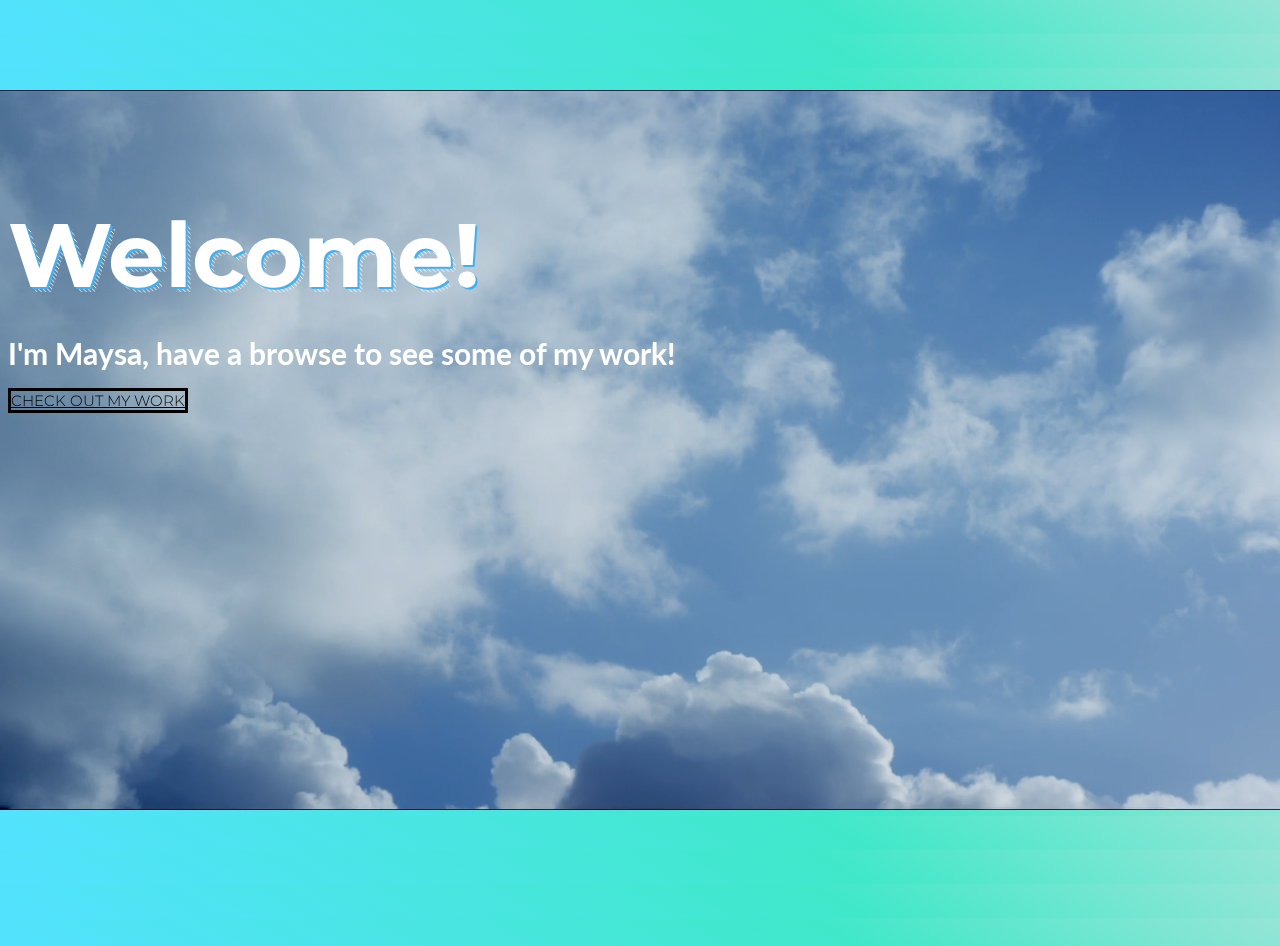
==== index.html @ a771d96c "Initial Commit" ====
<!doctype html>
<html lang="en">
  <head>
    <!-- Required meta tags -->
    <meta charset="utf-8">
    <meta name="viewport" content="width=device-width, initial-scale=1, shrink-to-fit=no">

    <!-- Bootstrap CSS -->
    <link rel="stylesheet" href="https://stackpath.bootstrapcdn.com/bootstrap/4.1.3/css/bootstrap.min.css" integrity="sha384-MCw98/SFnGE8fJT3GXwEOngsV7Zt27NXFoaoApmYm81iuXoPkFOJwJ8ERdknLPMO" crossorigin="anonymous">

    <!-- Grab Google Fonts -->
    <link href="https://fonts.googleapis.com/css?family=Lato:300,400|Montserrat" rel="stylesheet">

    <script src="myscript.js"></script>
    <script src="./waypoint/noframework.waypoints.min.js"></script>

    <!-- Custom CSS File -->
    <link rel="stylesheet" href="./css/custom.css">

    <!-- Page Title -->
    <title>Maysa Wozeer | UX/UI Designer</title>

    <!-- This is our Meta Description -->
    <meta name="description" content="Interaction Design Portfolio">

  </head>
  <body>
                    <!--Background image -->
          <video class="video-fluid d-block" id="myVideo" autoplay loop muted>
           <source src="./img/companion/Up.mp4" type="video/mp4" />
          </video>
    <div class="full-page-bg">


      <!-- This is where our Navbar lives -->
      <nav class="navbar fixed-top navbar-expand-lg navbar-light">
        <div class="container">
          <a class="navbar-brand" href="#"><img src="./img/common/logo.png" width="30" height="30" class="d-inline-block align-top nav-bar-img" alt=""> Maysa Wozeer </a>
          <button class="navbar-toggler" type="button" data-toggle="collapse" data-target="#navbarNavAltMarkup" aria-controls="navbarNavAltMarkup" aria-expanded="false" aria-label="Toggle navigation">
            <span class="navbar-toggler-icon"></span>
          </button>
          <div class="collapse navbar-collapse" id="navbarNavAltMarkup">
            <div class="navbar-nav ml-auto">
              <a class="nav-item nav-link active" href="./index.html">Home <span class="sr-only">(current)</span></a> <!-- Put the class 'active' on the link of the page you are on -->
              <a class="nav-item nav-link" href="./portfolio.html">Portfolio</a>
              <a class="nav-item nav-link" href="./process-journal.html">Process Journal</a>
              <a class="nav-item nav-link" href="./companion.html">FriendBot</a>
              <a class="nav-item nav-link" href="contact.html">Contact</a>
            </div>
          </div>
        </div>  
      </nav> 
      <!-- Navbar End -->



      <div class="container bg-transparent">
          <div class="row align-items-center h-100">
              <div class="col-10 mx-auto">
                  <div class="card h-100 welcome-message">
                      <div>
                         <h1 data-shadow='Welcome' class="welcome-special">Welcome!</h1>
                         <h2 class="welcome-special-sub">I'm Maysa, have a browse to see some of my work! </h2>
                      </div>
                      <div class="welcome-button-container">
                        <a href="./portfolio.html" class="btn btn-primary btn-lg welcome-button" role="button" aria-pressed="true">Check out my work</a>
                      </div>
                  </div>
              </div>
          </div>
      </div>





      <!-- Optional JavaScript -->
      <!-- jQuery first, then Popper.js, then Bootstrap JS -->
      <script src="https://code.jquery.com/jquery-3.3.1.slim.min.js" integrity="sha384-q8i/X+965DzO0rT7abK41JStQIAqVgRVzpbzo5smXKp4YfRvH+8abtTE1Pi6jizo" crossorigin="anonymous"></script>
      <script src="https://cdnjs.cloudflare.com/ajax/libs/popper.js/1.14.3/umd/popper.min.js" integrity="sha384-ZMP7rVo3mIykV+2+9J3UJ46jBk0WLaUAdn689aCwoqbBJiSnjAK/l8WvCWPIPm49" crossorigin="anonymous"></script>
      <script src="https://stackpath.bootstrapcdn.com/bootstrap/4.1.3/js/bootstrap.min.js" integrity="sha384-ChfqqxuZUCnJSK3+MXmPNIyE6ZbWh2IMqE241rYiqJxyMiZ6OW/JmZQ5stwEULTy" crossorigin="anonymous"></script>
    </div>
  </body>
</html>
---- css/custom.css ----
/*This Custom CSS file has not been structured in any particular order. 

Modify this file to your hearts content and make your website look awesome!*/



body {	
	width: 100%;
	height: 100%;
	padding-top:0px;
	color: #ffffff;
	background: linear-gradient(30deg, #53e2ff, #40e8c9, #e2e2e2, #FA8072);
	background-size:  200%;
	-webkit-animation: Gradient 8s ease infinite;
	-moz-animation: Gradient 8s ease infinite;
	animation: Gradient 8s ease infinite;
}

@-webkit-keyframes Gradient {
	0% {background-position: 0% 50%}
	50% {background-position: 100% 50%}
	100% {background-position: 0% 50%}
}

@-moz-keyframes Gradient {
	0% {background-position: 0% 50%}
	50% {background-position: 100% 50%}
	100% {background-position: 0% 50%}
}
 
@keyframes Gradient {
	0% {background-position: 0% 50%	}
	50% {background-position: 100% 50%}
	100% {background-position: 0% 50%}
}

/*End of GRADIENT */

/*Animated text of FriendBot Title */

*:before, *:after {
  margin: 0;
  padding: 0;
  box-sizing: border-box;
  position: relative;
  text-align: center;
  }
.heading {
	text-align: center;
}

body:before {
	text-align:center;
    content: '';
    display: inline-block;
    vertical-align: middle;
    font-size: 0;
    height: 100%;
    }

body h1 {
  text-align: center;
  display: inline-block;
  color: #ffffff;
  font-family: 'Montserrat', serif;
  font-size: 120px; 
  text-shadow: 2px 2px #42B1F1;
  font-weight: bold;
  margin: 0;
  padding: 0;
  box-sizing: border-box;
  position: relative;
  }

 body h1:after {
 	text-align: center;
    content: attr(data-shadow);
    position: absolute;
    top: .06em; left: .06em;
    z-index: -1;
    text-shadow: none;
    background-image:
      linear-gradient(
        45deg,
        transparent 45%,
        #ffffff 45%,
        #ffffff 55%,
        transparent 0
        );
    background-size: .05em .05em;
    -webkit-background-clip: text;
    -webkit-text-fill-color: transparent;
  
    animation: shad-anim 30s linear infinite;
    }

@keyframes shad-anim {
  0% {background-position: 0 0}
  0% {background-position: 100% -100%}
  }
/* End of animated text */


/*Home*/
#myVideo {
    position: fixed;
    right: 0;
    bottom: 0;
    min-width: 100%; 
    min-height: 100%;
    z-index: -1;
}

.full-page-bg {
  position: absolute;
  margin-top: -80px;
  padding-bottom: 100px;
  width:100%;
  min-height: 100vh;
  /* background: url('../img/common/homepage_bg.jpg') no-repeat fixed; */
  -webkit-background-size: cover;
  -moz-background-size: cover;
  background-size: cover;
  -o-background-size: cover;
}

/*Cards*/
.card{border: none; background-color: transparent;}


/*Navbar Rules*/
img.nav-bar-img{
	margin-right: 10px;
}

.navbar{
	background-color: #f9f9f9;

}

a.navbar-brand{
	font-family:'Montserrat', Sans-Serif;
	font-size: 
}

/*Floating Nav*/
.nav-margin {
	margin-left: 5%;
}
.floating-nav{
	position: fixed;
	margin-top: 50px;
	border-left: 1px solid #414042;
}

	a.float-nav-link{
		font-family: 'Lato', Sans-Serif;
		color: #414042;
		font-size: 14px;
		font-weight: 600;
		text-align: left;
	}

	a.sub {
		font-weight:450;
		padding-bottom:5px;
		margin-bottom: 5px;
		margin-top:0;
		padding-top: 0;

	}

/*Image Rules*/
img{
	border-radius: 5px 5px 5px 5px;
	-moz-border-radius: 5px 5px 5px 5px;
	-webkit-border-radius: 5px 5px 5px 5px;
	border: 0px solid #000000;
}

.img-border {
    border: 4px solid #ffffff;
	border-radius: 10px;
}

/*Font Override Rules*/
h1, h2, h3, h4, h5, h6 {
	font-family:'Montserrat', Sans-Serif;
	margin-bottom: 20px;
}
	h1.welcome-special{
		font-size: 90px;
	}

	h2.welcome-special-sub{
		font-family: 'Lato', Sans-Serif;
		font-size: 30px;
	}

	h3{
		text-transform: uppercase;
		color: #414042;
		letter-spacing: -0.5px;
	}

	h4 {
		color: #414042;
	}

p, li, span, a {
	font-family: 'Lato', Sans-Serif;
	text-align: justify;
	font-weight: 300;
}

	p {
		color: #494949;
		line-height: 30px;
		margin-bottom: 25px;
	}

p.important {
	color: #414042;
	font-weight: 450;
}

.indent {
	margin-left:5%;
	margin-bottom: 10px;
}
span.img-caption{
	display: block;
	font-size: 12px;
	font-weight: 500;
	padding: 10px 0px 10px 0px;
	color:#414042;
}

/*Container/class etc Override Rules*/
.welcome-message{
	margin-top: 200px;
}

.welcome-button-container{
	margin-top: 20px;
}

.welcome-button{
	background-color: transparent;
	border-radius: 0px 0px 0px 0px;
	border: 3px solid #000;
	font-family:'Montserrat', Sans-Serif;
	font-size: 15px;
	color: #000;
	text-transform: uppercase;
}

.welcome-button:hover{
	background-color: #000;
	border-color: #000;
}

.master-heading{
	padding-top: 50px;	
}

.section-heading{
	padding-top: 100px;	
}

.slide-show{
	padding: 30px 0px 50px 0px;
}

/*COMPANION PAGE*/


#bannerimg {
	border-radius:0;
	top:0px;
	filter: brightness(60%);
}

#comp-banner-text {
	position: absolute;
	top:45%;
	left:50px;
	color: #ffffff;
	font-size: 30px;
	font-weight: lighter;
	text-align: left;
	display: inline-block;
	padding:0;
	margin:0;
}

.boldcolour {
	color:#40e8c9;
	border-bottom: 1px solid;
}

.companion-body .blockquote {
	border-left: 10px solid #53e2ff;
	background-color: (249, 249, 249, 0.5);

}

.companion-body .blockquote h5 {
	color:#53e2ff;
}

/* Beginning of Companion Page's Background Gradient #FA8072 */



.important {
	text-align: center;
}
.companion-body p {
	color: #414042;
}

.indent b {
	font-size: 20px;
}
.companion-body .section-heading {
	padding-top:70px;
	
}

.carousel-indicators {
	margin-bottom: 0;
	padding-bottom: 0;
	
}
.carousel-indicators li{
	width: 10px;
	height:10px;
	border-radius:100%;
}

.video-fluid {
	width:100%;
	border-radius:10px;
}


.video-fluid-borders {
    border: 4px solid #ffffff;
	border-radius: 10px;
}

#video-carousel-example, #carousel2 {
	border: 4px solid #ffffff;
	border-radius: 10px;
}

/* Buttons that hide and trigger info reveal about user tests */
.hidebuttons:hover {
	background-color:#FA8072;
	color: #ffffff;
}

.hidebuttons {
	margin: 0;
	width: 31%;
	height:75px;
	border:0;
	border-radius: 20px 20px 0 0;
	background-color: #f9f9f9;
	color: #FA8072;
	font-size: 25px;
	text-align: center;
	display: inline-block;
    -webkit-transition-duration: 0.4s; 
    transition-duration: 0.4s;
}


/* Code to open up sections */
/* Style the tab  */
.tab {
    overflow: hidden;
    background-color: transparent;
    display:flex;
    justify-content: space-between;
    border-bottom: 2px solid #ffffff;
}


.tabcontent p {
	color: #FA8072;
}

.tabcontent h3 {
	color: #FA8072;
}

.tabcontent h5 {
	color:#FA8072;
}

/* Style the tab content  */
.tabcontent {
	margin-top: 5px;
    display: none;
    padding: 12px 12px;
    border-top: none;
    background-color: #f9f9f9;
}
 
/* Style the close button  */
.topright {
    float: right;
    cursor: pointer;
    font-size: 28px;
    color:#414042;
}

.topright:hover {color: red;}

/* ACCORDIAN MENU INSIDE OF METHODOLOGIES */
.btn-link {
	color: #ffffff;
}

.btn-link:hover {
	color:#414042;
}

.accordion .card {
	background-color: #f9f9f9;
}

.card-header {
	background-color: #FA8072;
}

.card-header:active {
	background-color: #f26454;
}

/* PROFILE IMAGES FOR USER RESEARCH */
.profiles {
	width: 250px;
	padding:0;
	margin:0;
	display: inline-block;
}

.profiles img{
	height:250px;
	width: 250px;
	border-radius:100%;
	padding:10px;
}

.biotext {
	width: 60%;
	padding-left: 20px;
	margin-top: 10px;
	float: right;
}

.personatext {
	width: 60%;
	margin-top: 50px;
	padding-right:20px;
	float: right;
}

/* QUOTES FOR USER RESEARCH */
.blockquote2 h5 {
	display:inline;
	color: #414042;
	font-size:16px;

}

.blockquote2 {
  margin-top: 25px;
  background: #40e8c950;
  border-left: 10px solid #e2e2e2;
  padding:10px;
  padding-bottom: 5px;
}

/* TWO SECTIONS OF DIFFERENT TASKS */
.sect2 {
	width: 48%;
	border-radius: 75px 0 75px 0;
	background-color: #53e2ff;
	margin: 5px;
	padding: 10px;
	text-align: center;
	display: inline-block;
}

.sect2 img{
	width:90%;
	height:100%;
	display: block;
	margin-left: auto;
	margin-right: auto;
	border-radius: 50px 0 50px 0;
}

.sect2 h5 {
	color: #414042;
	font-weight: bold;
	font-size: 20px;
	margin-left: 5%;
	margin-right: 5%;
	border-bottom: 2px solid #414042;
}

.sect2 p {
	color: #414042;
	text-align: center;
}

#section3 {
	width: 48%;
	height:100%;
	border-radius: 0px 75px 0px 75px;
	background-color: #40e8c9;
	margin: 5px;
	padding: 10px;
	text-align: center;
	display: inline-block;
}

#section3 img {
	border-radius: 0 50px 0 50px;
}

/* CSS FOR FEEDBACK */
.summary-sub-heading h3 {
	font-size: 20px;
	text-align: center;
	padding-top: 10px;
	margin-top: 45px;
}
.summary-sub-heading {
	width: 20%;
	height:45px;
	background-color: #f9f9f9;
	border-radius: 20px 20px 0 0;
}
.sectioncontainer img {
	left: 5px;
	float:left;
	align-items: center;
	margin: 10px;
}



.infotext {
	display: inline-block;
	color: #414042;
	width:90%;
	padding:10px;
}

.infotext p {
	margin-bottom: 0;
}

#positive, #positive2, #positive3, #missing4, #positivepj, #positivefriend {
	background-color: #f9f9f9;
	margin-bottom: 2px;
}

#confused, #confused2, #confused10, #confusedfriend {
	background-color: #e2e2e2;
	margin-top: 2px;
	margin-bottom: 2px;
}

#missing, #missing2, #missing3, #missing4, #missingfriend {
	background-color: #f2f2f2;
	margin-top: 2px;
	margin-bottom: 2px;
}

.icons {
	width: 50px;
	height:50px;

}


/*FLOW CHART OF SCREENS */
.extrascroll  {
	overflow: scroll;
	width: 100%;
	height:500px;
	border-radius: 10px;
}


/* END COMPANION PAGE */

/* Buttons that hide and trigger info reveal about user tests */
.tablinks2:hover {
	background-color:#FA8072;
	color: #ffffff;
}


.tablinks2 {
	margin: 0;
	width: 31%;
	height:75px;
	border:0;
	border-radius: 20px 20px 0 0;
	background-color: #f9f9f9;
	color: #FA8072;
	font-size: 25px;
	text-align: center;
	display: inline-block;
    -webkit-transition-duration: 0.4s; 
    transition-duration: 0.4s;
}


/* Code to open up sections */
/* Style the tab  */
.tabusers {
    overflow: hidden;
    background-color: transparent;
    display:flex;
    justify-content: space-between;
    border-bottom: 2px solid #ffffff;
}


.tabcontent2 p {
	color: #FA8072;
}

.tabcontent2 ul {
	color: #FA8072;
}

.tabcontent2 h3 {
	color: #FA8072;
}

.tabcontent2 h5 {
	color:#FA8072;
}

/* Style the tab content  */
.tabcontent2 {
	margin-top: 5px;
    display: none;
    padding: 12px 12px;
    border-top: none;
    background-color: #f9f9f9;
}

/* end of users tabs */



/*Footer*/
.footer{
	margin-top: 50px;
	padding-top: 30px;
	width: 100%;
	min-height: 100px;
	background-color: #f9f9f9;
	border-top: 1px solid #f9f9f9;
}

/* Research Questions Animation */
.test {
	width: 47px;
	height: 47px;
	border-radius: 100%;
	border-color: #a49727;
	border-style:solid;
	border-width: 1px;
	background-color: transparent;
	color:transparent; 
	display:inline-block;   
}

.activated {
	animation: reveal 3.5s forwards;
}

@keyframes reveal {
	0% {border-color: #04959D; border-radius:15%;}
	50% {border-color: #ffffff; border-radius:50%;}
	100% {border-color: #a49727; border-radius:100%;}
}

.test h3 {
	text-align: center;
	padding-top: 10px;
	font-size:23px;
}
/* End research questions */


.holder {
	width: 100%;
	margin-top:10px;
}

.holder p {
	font-size: 20px;
	color: #a49727;
	display: inline;
}

.quote {
	border-radius: 3px;
	background-color:#04959D;
	opacity: 50%;
}

.quotationmarks {
	width:40px;
	height:auto;
	margin: 30px;
	display: inline;
}




.blockquote2 p {
	font-style: italic;
	font-size:16px;
	padding-bottom:0px;
	margin-bottom:5px;
}

.researchm {
	display:inline-block;
	margin-top: 50px;
}


.subheadings {
	margin:0;
	padding:0;
	border:0;
	line-height: 5px;
}
.subheading2 {
	background-color: #414042;
	width:0px;
	height:2px;
	display: inline-block;
	padding: 0px;
	margin: 0px;
}

.headingactivated {
	animation: underlining 1.2s forwards;
}

@keyframes underlining {
	0% {width:0px;}
	100% {width: 30px;}
}


.subheading-banner {
	position: relative;
	text-align:center;

}

.subheading-banner img {
	width:100%;
	filter: brightness(50%);
}

.banner-text {
	position: absolute;
	top:35%;
	left:16px;
	color: #ffffff;
	font-size: 20px;
}

.problemspace {
	background-color: #FA8072;
	border-radius: 20px;
	padding: 25px;
}

.problemspace p {
	color: white;
	margin: 0;
	font-size: 20px;
}

.normal {
	color: #414042;
}

/* HOW MIGHT WE QUESTIONS */

.test2 {
	width: 47px;
	height: 47px;
	border-radius: 100%;
	border-color: #a49727;
	border-style:solid;
	border-width: 1px;
	background-color: transparent;
	color:transparent; 
	display:inline-block;   
}

.activated2 {
	animation: revealing 3.5s forwards;
}

@keyframes revealing {
	0% {border-color: #04959D; border-radius:15%;}
	50% {border-color: #ffffff; border-radius:50%;}
	100% {border-color: #a49727; border-radius:100%;}
}

.test2 h3 {
	text-align: center;
	padding-top: 10px;
	font-size:23px;
}

.holder2 {
	width: 100%;
	margin-bottom: 50px;
	margin-top: 20px;
}

.holder2 p {
	font-size: 20px;
	color: #a49727;
	display: inline;
}


#userneedicons li{
	list-style-type: none;
}
/* CODE FOR TABS IN LUG MY LUGGAGE SECTION */
/* Style the tab  */

/* Buttons that hide and trigger info reveal about user tests */
.tablinks3:hover {
	background-color:#FA8072;
	color: #ffffff;
}


.tablinks3 {
	margin: 0;
	width: 49.5%;
	height:75px;
	border:0;
	border-radius: 20px 20px 0 0;
	background-color: #f9f9f9;
	color: #FA8072;
	font-size: 25px;
	text-align: center;
	display: inline-block;
    -webkit-transition-duration: 0.4s; 
    transition-duration: 0.4s;
}

.lmloverall {
    overflow: hidden;
    background-color: transparent;
    display:flex;
    justify-content: space-between;
    border-bottom: 2px solid #ffffff;
}


.lml p {
	color: #FA8072;
}

.lml ul {
	color: #FA8072;
}

.lml h3 {
	color: #FA8072;
}

.lml h5 {
	color:#FA8072;
}

/* Style the tab content  */
.lml {
	margin-top: 5px;
    display: none;
    padding: 12px 12px;
    border-top: none;
    background-color: #f9f9f9;
}

/* end of users tabs */

/*Stakeholder table styling */
.titlestakholders th {
	background-color: #FA8072;
	padding: 5px;
	text-align: center;
	color: #ffffff;
	font-weight: bold;
	border-radius: 50px;
}

.stakeholders {
	table-layout: fixed;
	border-collapse: separate;
    border-spacing: 10px 0;
}

.stakeholders td {
	color: #414042;
	padding: 5px;
	font-weight: normal;
	text-align: center;
}
 
.carousel-indicatorsdark li{
	background-color: #414042;
}

.carousel-indicatorsdark .active {
	background-color: #FA8072;
}

.dark-carousel-control-prev:hover {
	background-color: #41404250;
}

.dark-carousel-control-next:hover {
	background-color: #41404250;
}

/* CODE FOR TABS IN NAVIGATE SECTION */
/* Style the tab  */

/* Buttons that hide and trigger info reveal about user tests */
.tablinks4:hover {
	background-color:#FA8072;
	color: #ffffff;
}


.tablinks4 {
	margin: 0;
	width: 31%;
	height:75px;
	border:0;
	border-radius: 20px 20px 0 0;
	background-color: #f9f9f9;
	color: #FA8072;
	font-size: 25px;
	text-align: center;
	display: inline-block;
    -webkit-transition-duration: 0.4s; 
    transition-duration: 0.4s;
}

.ngoverall {
    overflow: hidden;
    background-color: transparent;
    display:flex;
    justify-content: space-between;
    border-bottom: 2px solid #ffffff;
}


.ng p {
	color: #FA8072;
}

.ng ul {
	color: #FA8072;
}

.ng h3 {
	color: #FA8072;
}

.ng h5 {
	color:#FA8072;
}

/* Style the tab content  */
.ng {
	margin-top: 5px;
    display: none;
    padding: 12px 12px;
    border-top: none;
    background-color: #f9f9f9;
}

/* end of navigate tabs */

/* Bbuttons for friendbot tabs */
.tablinks5:hover {
	background-color:#FA8072;
	color: #ffffff;
}


.tablinks5 {
	margin: 0;
	width: 31%;
	height:75px;
	border:0;
	border-radius: 20px 20px 0 0;
	background-color: #f9f9f9;
	color: #FA8072;
	font-size: 25px;
	text-align: center;
	display: inline-block;
    -webkit-transition-duration: 0.4s; 
    transition-duration: 0.4s;
}

.fboverall {
    overflow: hidden;
    background-color: transparent;
    display:flex;
    justify-content: space-between;
    border-bottom: 2px solid #ffffff;
}


.fb p {
	color: #FA8072;
}

.fb ul {
	color: #FA8072;
}

.fb h3 {
	color: #FA8072;
}

.fb h5 {
	color:#FA8072;
}

/* Style the tab content  */
.fb {
	margin-top: 5px;
    display: none;
    padding: 12px 12px;
    border-top: none;
    background-color: #f9f9f9;
}

/* end of navigate tabs */
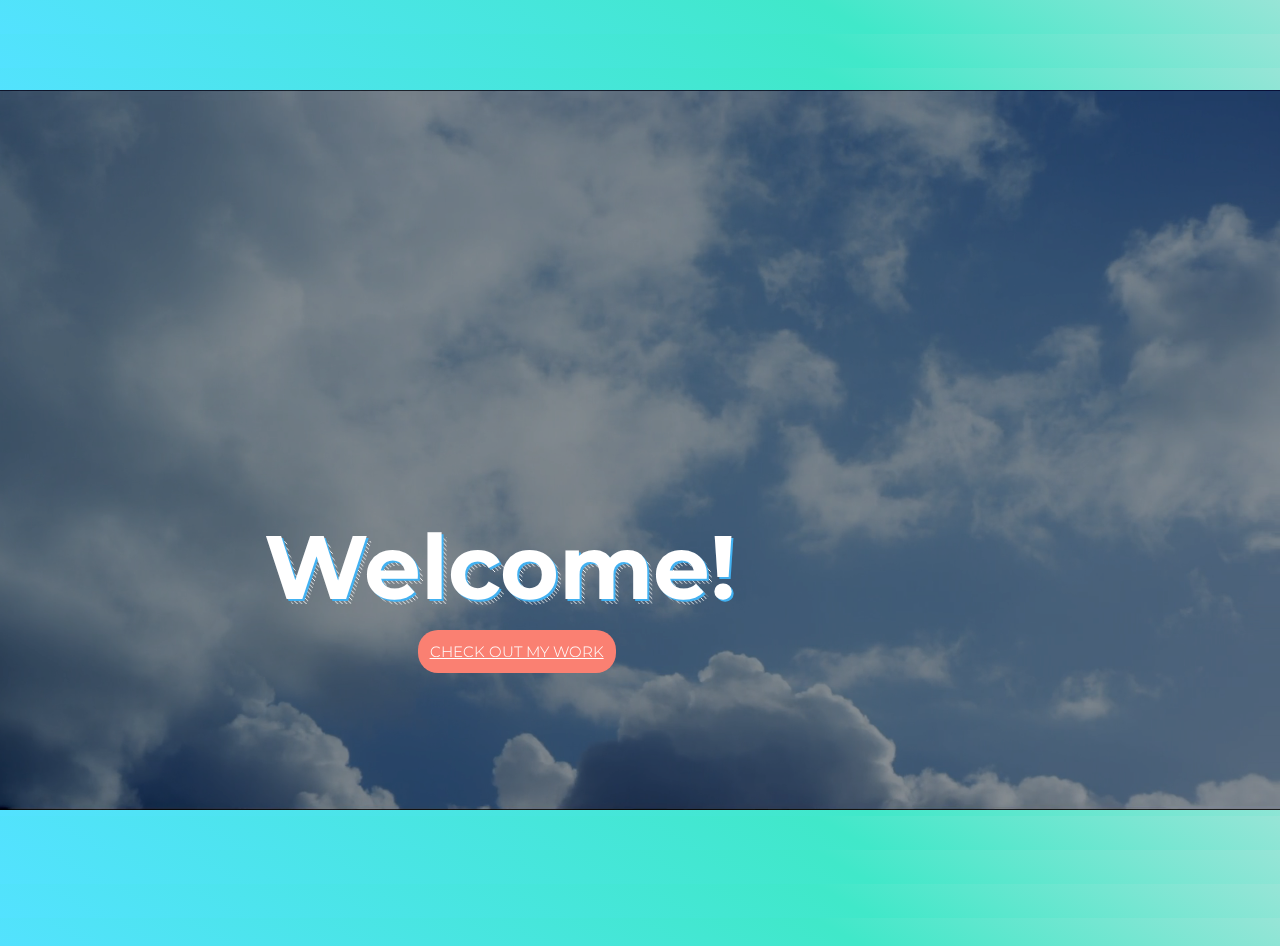
==== commit 209fdc84: "Portfolio_Final" ====
--- a/index.html
+++ b/index.html
@@ -45,7 +45,7 @@
               <a class="nav-item nav-link" href="./portfolio.html">Portfolio</a>
               <a class="nav-item nav-link" href="./process-journal.html">Process Journal</a>
               <a class="nav-item nav-link" href="./companion.html">FriendBot</a>
-              <a class="nav-item nav-link" href="contact.html">Contact</a>
+              <a class="nav-item nav-link" href="contact.html">About Me</a>
             </div>
           </div>
         </div>  
@@ -60,7 +60,7 @@
                   <div class="card h-100 welcome-message">
                       <div>
                          <h1 data-shadow='Welcome' class="welcome-special">Welcome!</h1>
-                         <h2 class="welcome-special-sub">I'm Maysa, have a browse to see some of my work! </h2>
+                         
                       </div>
                       <div class="welcome-button-container">
                         <a href="./portfolio.html" class="btn btn-primary btn-lg welcome-button" role="button" aria-pressed="true">Check out my work</a>
--- a/css/custom.css
+++ b/css/custom.css
@@ -109,6 +109,8 @@
     min-width: 100%; 
     min-height: 100%;
     z-index: -1;
+    filter: brightness(65%);
+
 }
 
 .full-page-bg {
@@ -238,26 +240,32 @@
 
 /*Container/class etc Override Rules*/
 .welcome-message{
-	margin-top: 200px;
+	margin-top: 40%;
+	margin-left: 20%;
+	margin-right: 20%;
 }
 
 .welcome-button-container{
 	margin-top: 20px;
-}
+	margin-left: 20%;
+}
+
 
 .welcome-button{
-	background-color: transparent;
-	border-radius: 0px 0px 0px 0px;
-	border: 3px solid #000;
+	background-color: #FA8072;
+	padding: 12px;
+	border-radius: 20px;
+	border-color: #FA8072;
 	font-family:'Montserrat', Sans-Serif;
 	font-size: 15px;
-	color: #000;
+	color: #ffffff;
 	text-transform: uppercase;
 }
 
 .welcome-button:hover{
-	background-color: #000;
-	border-color: #000;
+	background-color: #e2e2e2;
+	border-color: #e2e2e2;
+	color: #414042;
 }
 
 .master-heading{
@@ -1070,3 +1078,179 @@
 }
 
 /* end of navigate tabs */
+
+/*PORTFOLIO CSS */
+.portfolio-top-image {
+	width: 100%;
+	height: auto;
+	border-radius: 0;
+}
+
+
+.infosection {
+	background-color: #086179;
+	width: 100%;
+	height: auto;
+	display: inline-block;
+}
+
+.infosection2 {
+	background-color: #f9f9f9;
+	width: 100%;
+	height: auto;
+	display: inline-block;
+}
+
+.centerblock {
+	margin: auto;
+	width: 55%;
+}
+
+.centerblock p {
+	font-family: 'Lato', Sans-Serif;
+	padding-top: 5%;
+	padding-bottom: 5%;
+	text-align: justify ;
+	color: #ffffff;
+	font-size: 20px;
+	font-weight: 400;
+	margin: 0;
+}
+
+.centerblock2 p {
+	font-family: 'Lato', Sans-Serif;
+	padding-top: 5%;
+	padding-bottom: 5%;
+	text-align: justify ;
+	color: #ffffff;
+	font-size: 18px;
+	font-weight: 400;
+	margin: 0;
+}
+
+
+.centerblock3 p {
+	font-family: 'Lato', Sans-Serif;
+	padding: 5%;
+	text-align: justify;
+	color: #414042;
+	font-size: 18px;
+	font-weight: 400;
+	margin: 0;
+}
+
+.centerblock3 ul {
+	font-family: 'Lato', Sans-Serif;
+	padding: 5%;
+	text-align: justify;
+	color: #414042;
+	font-size: 16px;
+	font-weight: 400;
+	margin: 0;
+	list-style: none;
+}
+
+.centerblock3 ul b {
+	font-size: 20px;
+}
+
+.centerblock3 h3 {
+	font-family: 'Lato', Sans-Serif;
+	padding-top: 5%;
+	padding-left: 5%;
+	padding-bottom:0;
+	text-align: justify ;
+	color: #414042;
+	font-weight: 400;
+	margin: 0;
+}
+
+.centerblock2 h3 {
+	font-family: 'Lato', Sans-Serif;
+	padding-top: 5%;
+	padding-bottom:0;
+	text-align: justify ;
+	color: #ffffff;
+	font-weight: 400;
+	margin: 0;
+}
+
+
+.problems li {
+	font-family: 'Lato', Sans-Serif;
+	color: #ffffff;
+	font-size: 18px;
+	font-weight: 300;
+}
+
+.problems {
+	padding-bottom:5%;
+}
+
+#containerpadding {
+	margin:0;
+	max-width: 100%;
+}
+
+#carousel3 {
+	padding-top: 5%;
+	padding-left: 0;
+}
+
+#carousel3 img {
+	height: 600px !important;
+	width: 100%
+}
+
+.infosection2 iframe {
+	margin: auto;
+	padding: 5%;
+}
+
+#portfoliofooter {
+	margin-top: 0;
+	background-color: #086179;
+}
+
+#portfoliofooter p {
+	color:#ffffff;
+}
+
+.full-page-bg2 {
+  position: absolute;
+  padding-bottom: 100px;
+  width:100%;
+  min-height: 100vh;
+  background: url('../img/common/contact2.jpg') no-repeat center center fixed;
+  -webkit-background-size: cover;
+  -moz-background-size: cover;
+  background-size: cover;
+  -o-background-size: cover;
+}
+
+
+.textbox {
+	background-color: #41404290;
+	width: 75%;
+	height: auto;
+	display: inline-block;
+	margin-top: 100px;
+	margin-left: 12.5%;
+	margin-right: 12.5%;
+	border-radius: 12px;
+}
+
+.textbox p {
+	padding: 5%;
+	color: #ffffff;
+	font-size: 20px;
+	text-align: justify;
+}
+
+.textbox a {
+	color: #ffffff;
+}
+
+.textbox a:hover {
+	color: #FA8072;
+}